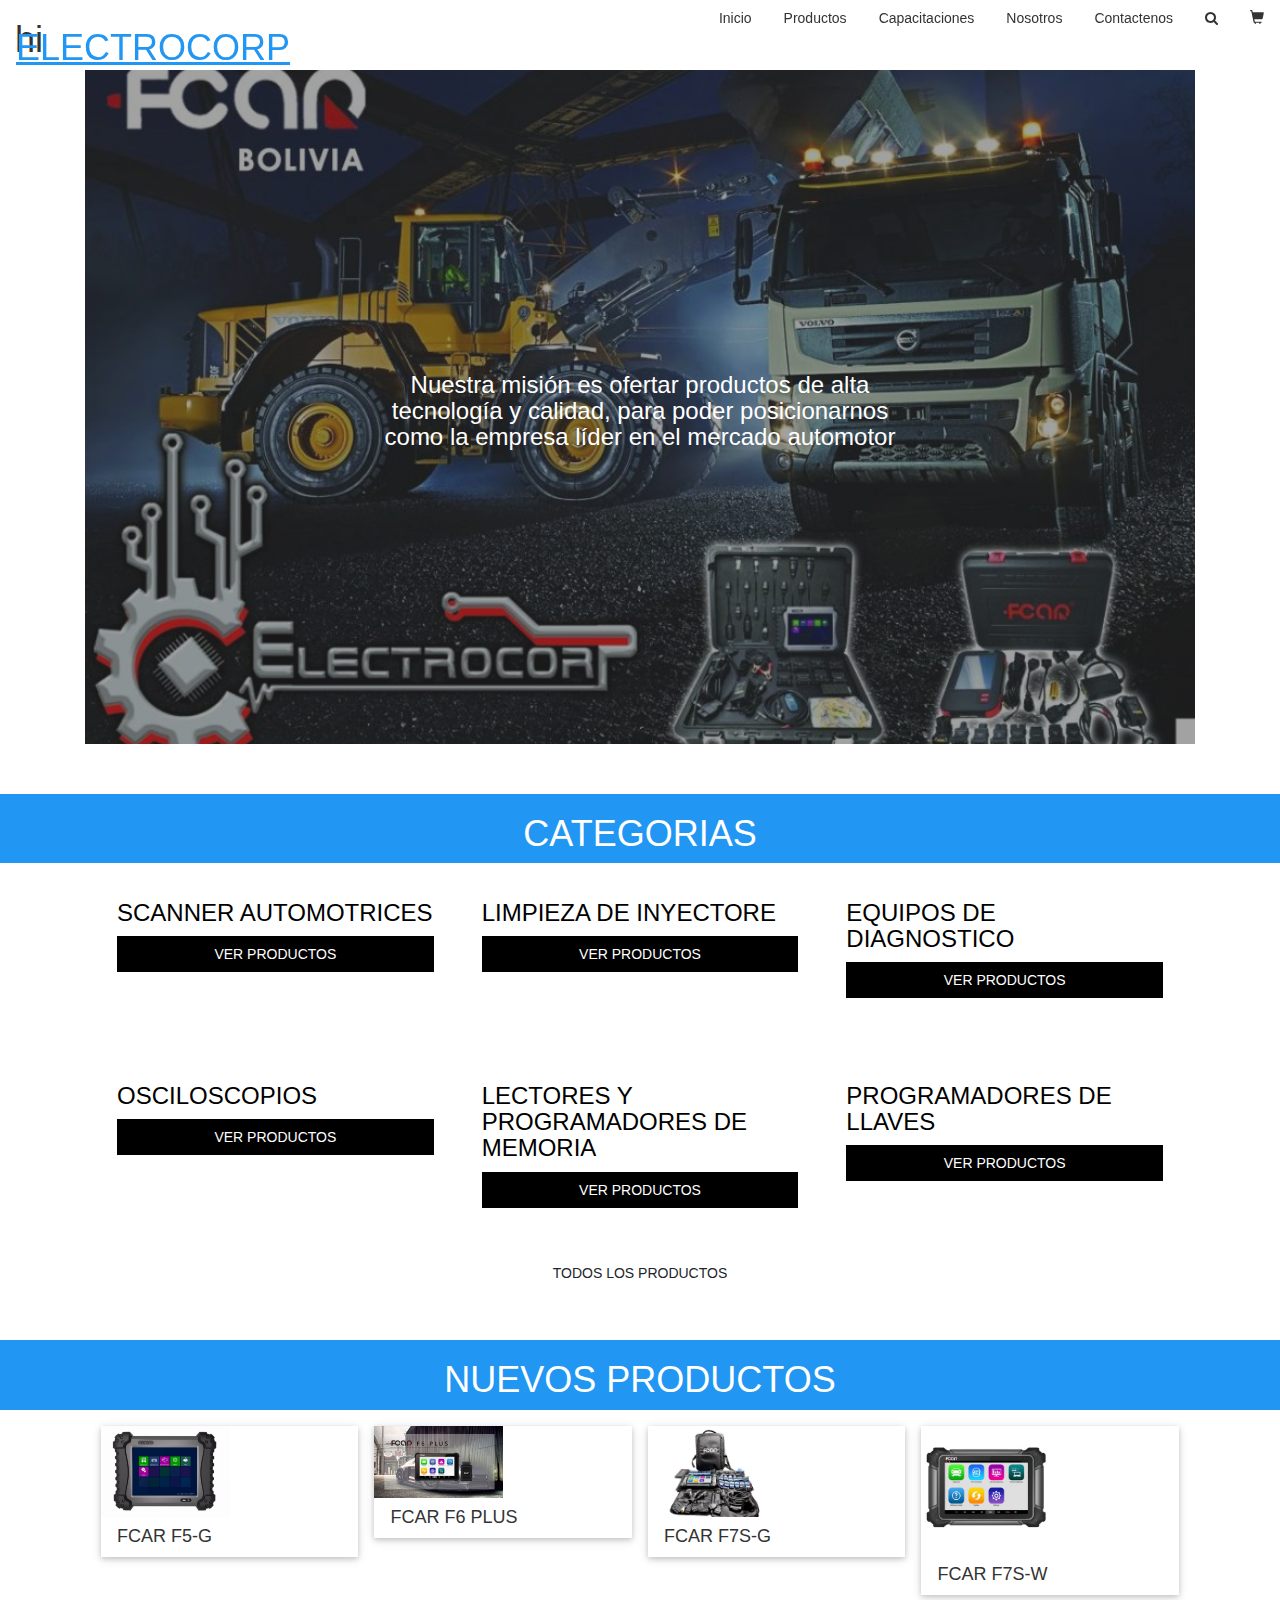
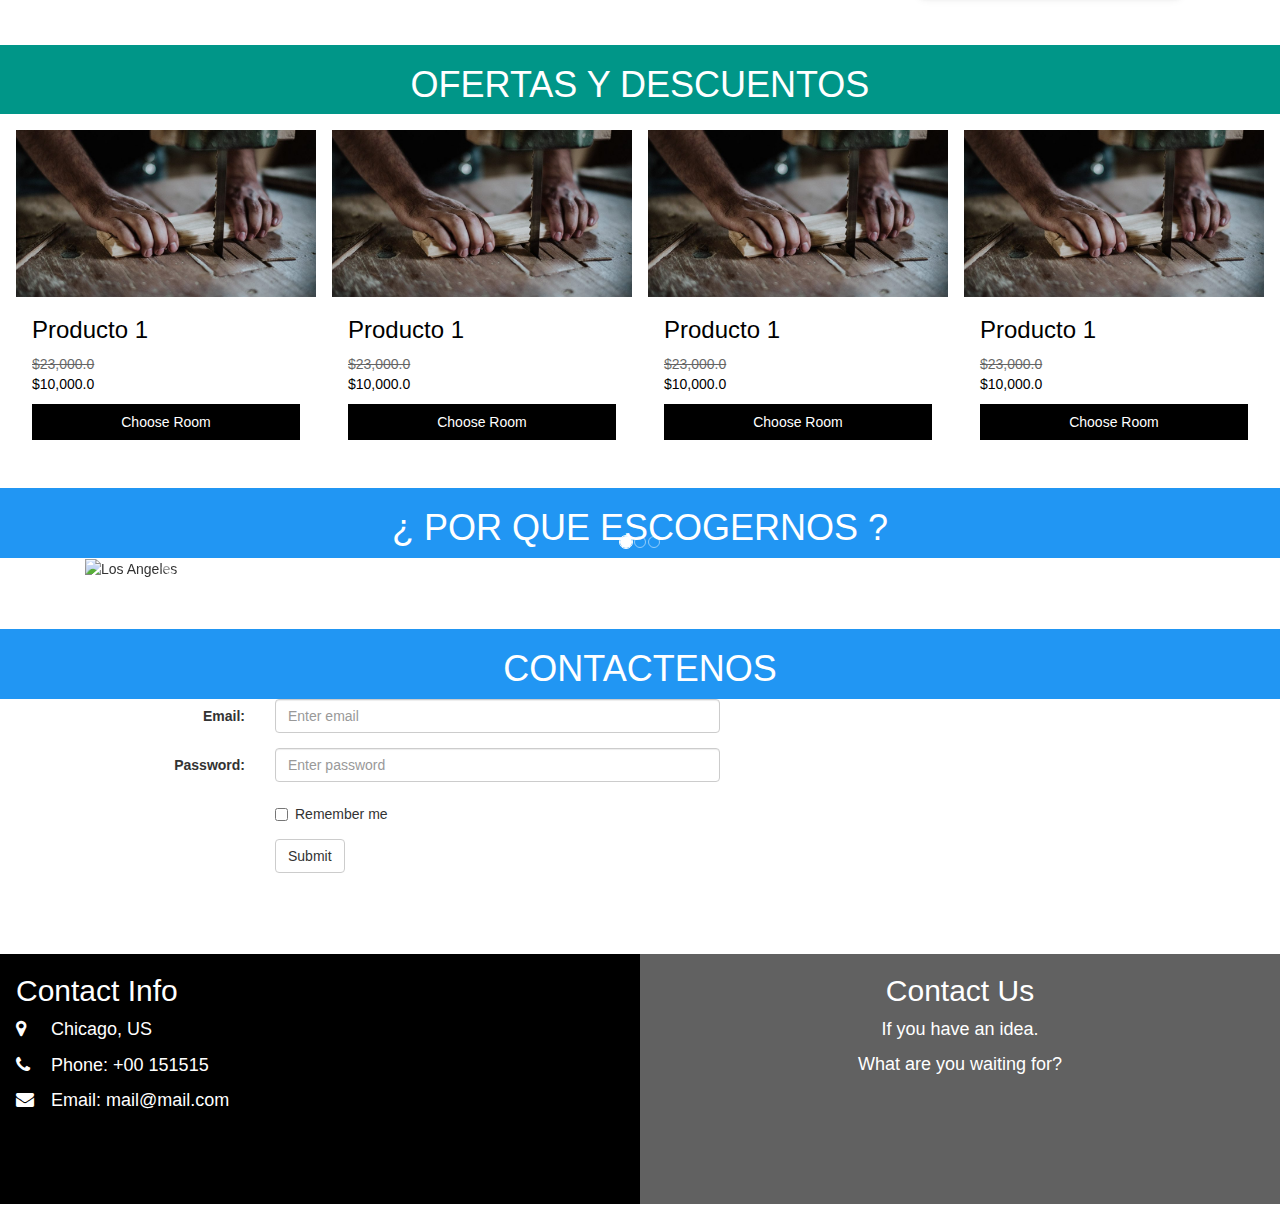
==== index.html @ 618e9567 "agregamos" ====
<!DOCTYPE html>
<html>
<title>Electrocorp</title>
<meta charset="UTF-8">
<meta name="viewport" content="width=device-width, initial-scale=1">
<link rel="icon" href="images/vi.jpg" type="image/x-icon">
<link rel="stylesheet"  href="css/estilos.css">
<link rel="stylesheet" href="https://www.w3schools.com/w3css/4/w3.css">
<link rel="stylesheet" href="https://www.w3schools.com/lib/w3-theme-black.css">
<link rel="stylesheet" href="https://cdnjs.cloudflare.com/ajax/libs/font-awesome/4.7.0/css/font-awesome.min.css">
<link rel="stylesheet" href="https://maxcdn.bootstrapcdn.com/bootstrap/4.5.0/css/bootstrap.min.css">
  <script src="https://ajax.googleapis.com/ajax/libs/jquery/3.5.1/jquery.min.js"></script>
  <script src="https://cdnjs.cloudflare.com/ajax/libs/popper.js/1.16.0/umd/popper.min.js"></script>
  <link rel="stylesheet" href="https://maxcdn.bootstrapcdn.com/bootstrap/4.5.0/css/bootstrap.min.css">
  <script src="https://maxcdn.bootstrapcdn.com/bootstrap/4.5.0/js/bootstrap.min.js"></script>
  <link rel="stylesheet" href="https://maxcdn.bootstrapcdn.com/bootstrap/3.4.1/css/bootstrap.min.css">
 
  <script src="https://maxcdn.bootstrapcdn.com/bootstrap/3.4.1/js/bootstrap.min.js"></script>
  
  
  
  
  <style>
  
  .carousel-inner img {
    width: 100%;
    height: 100%;
  }
  </style>
<body id="myPage">


<div class="w3-top ">
 <div class="w3-bar w3-padding-9 w3-theme-d2 w3-left-align">
  <a class="w3-bar-item w3-button w3-hide-large w3-hide-large w3-right w3-hover-white w3-theme-d2" href="javascript:void(0);" onclick="openNav()"><i class="fa fa-bars"></i></a>

  
  <a href="#" class="w3-bar-item   w3-hover-text-blue"><h1>ELECTROCORP</h1></a>
  
  <a href="#" class="w3-bar-item w3-button w3-hide-small w3-right w3-hover-teal" title="Search"><i class="glyphicon glyphicon-shopping-cart"></i></a>
  <a href="#" class="w3-bar-item w3-button w3-hide-small w3-right w3-hover-teal" title="Search"><i class="fa fa-search"></i></a>

  
  
  <a href="#contact" class="w3-bar-item w3-button w3-hide-small w3-right w3-hover-blue">Contactenos</a>
   <a href="#pricing" class="w3-bar-item w3-button w3-hide-small w3-right w3-hover-blue">Nosotros</a>
    <a href="#pricing" class="w3-bar-item w3-button w3-hide-small w3-right w3-hover-blue">Capacitaciones</a>
   <a href="#work" class="w3-bar-item w3-button w3-hide-small w3-right w3-hover-blue">Productos</a>
     <a href="#team" class="w3-bar-item w3-button w3-hide-small w3-right w3-hover-blue">Inicio</a>
    
  
 </div>

  <!-- Navbar on small screens -->
  <div id="navDemo" class="w3-bar-block w3-theme-d2 w3-hide w3-hide-large w3-hide-medium">
    <a href="#team" class="w3-bar-item w3-button">Team</a>
    <a href="#work" class="w3-bar-item w3-button">Work</a>
    <a href="#pricing" class="w3-bar-item w3-button">Price</a>
    <a href="#contact" class="w3-bar-item w3-button">Contact</a>
    <a href="#" class="w3-bar-item w3-button">Search</a>
  </div>
</div>
<div class="container-fluid">
  <h1>hi</h1>
</div>
       <div class="container">
        <div class="w3-padding-30">
        <header>
         <div class="hero-image">
  <div class="hero-text">
   <h3>Nuestra misión es ofertar productos de alta tecnología y calidad, para poder posicionarnos como la empresa líder en el mercado automotor</h3>
    </div>
</div>
</div>
</header>
       </div>
     <main>
     <div class="w3-center w3-container w3-blue " >
    <h1> CATEGORIAS</h1>
  </div>
  <div class="container">
<div class="w3-row-padding w3-padding-16">
    <div class="w3-third w3-margin-bottom">
        <div class="w3-container w3-white">
        <h3>SCANNER AUTOMOTRICES</h3>
        <button class="w3-button w3-block w3-black w3-margin-bottom">VER PRODUCTOS</button>
      </div>
    </div>
    <div class="w3-third w3-margin-bottom">
        <div class="w3-container w3-white">
        <h3>LIMPIEZA DE INYECTORE</h3>
        <button class="w3-button w3-block w3-black w3-margin-bottom">VER PRODUCTOS</button>
      </div>
    </div>
    <div class="w3-third w3-margin-bottom">
        <div class="w3-container w3-white">
        <h3>EQUIPOS DE DIAGNOSTICO</h3>
        <button class="w3-button w3-block w3-black w3-margin-bottom">VER PRODUCTOS</button>
      </div>
    </div>
</div>
<div class="w3-row-padding w3-padding-16">
    <div class="w3-third w3-margin-bottom">
        <div class="w3-container w3-white">
        <h3>OSCILOSCOPIOS</h3>
        <button class="w3-button w3-block w3-black w3-margin-bottom">VER PRODUCTOS</button>
      </div>
    </div>
    <div class="w3-third w3-margin-bottom">
        <div class="w3-container w3-white">
        <h3>LECTORES Y PROGRAMADORES DE MEMORIA</h3>
        <button class="w3-button w3-block w3-black w3-margin-bottom">VER PRODUCTOS</button>
      </div>
    </div>
    <div class="w3-third w3-margin-bottom">
        <div class="w3-container w3-white ">
        <h3>PROGRAMADORES DE LLAVES</h3>
        <button class="w3-button w3-block w3-black w3-margin-bottom">VER PRODUCTOS</button>
      </div>
    </div>
</div>
<footer class="w3-center w3-white ">
<button class="btn info">TODOS LOS PRODUCTOS</button>
</footer>
</div>
  <div class="w3-center w3-container w3-blue" >
    <h1> NUEVOS PRODUCTOS</h1>
  </div>
  <div class="container">

<div class="w3-row-padding w3-margin-top align-items-center">

<div class="w3-quarter">
<div class="w3-card">
<img src="images/f5.jpg" style="width:50%">
<div class="w3-container">
<h4>FCAR F5-G</h4>
</div>
</div>
</div>

<div class="w3-quarter">
<div class="w3-card">
<img src="images/f6.jpg" style="width:50%">
<div class="w3-container">
<h4>FCAR F6 PLUS</h4>
</div>
</div>
</div>

<div class="w3-quarter">
<div class="w3-card">
<img src="images/mo.jpg"style="width:50%">
<div class="w3-container">
<h4>FCAR F7S-G</h4>
</div>
</div>
</div>
<div class="w3-quarter">
<div class="w3-card">
<img src="images/f7.jpg"style="width:50%">
<div class="w3-container">
<h4>FCAR F7S-W</h4>
</div>
</div>
</div>
</div>
</div>
 <div class="w3-center w3-container w3-teal" >
    <h1> OFERTAS Y DESCUENTOS</h1>
  </div>
<div class="w3-row-padding w3-padding-16">
    <div class="w3-quarter w3-margin-bottom">
      <img src="images/ofer.jpg" alt="Norway" style="width:100%">
      <div class="w3-container w3-white">
        <h3>Producto 1</h3>
        
        <strike class="w3-opacity">$23,000.0</strike>
        <P>$10,000.0</P>
        
        <button class="w3-button w3-block w3-black w3-margin-bottom">Choose Room</button>
      </div>
    </div>
    <div class="w3-quarter w3-margin-bottom">

      <img src="images/ofer.jpg" alt="Norway" style="width:100%">
      
      <div class="w3-container w3-white">
        <h3>Producto 1</h3>
        
        <strike class="w3-opacity">$23,000.0</strike>
        <P>$10,000.0</P>
        
        <button class="w3-button w3-block w3-black w3-margin-bottom">Choose Room</button>
      </div>
    </div>
    <div class="w3-quarter w3-margin-bottom">
      <img src="images/ofer.jpg" alt="Norway" style="width:100%">
      <div class="w3-container w3-white">
        <h3>Producto 1</h3>
        
        <strike class="w3-opacity">$23,000.0</strike>
        <P>$10,000.0</P>
       
        <button class="w3-button w3-block w3-black w3-margin-bottom">Choose Room</button>
      </div>
    </div>
    <div class="w3-quarter w3-margin-bottom">
      <img src="images/ofer.jpg" alt="Norway" style="width:100%">
      <div class="w3-container w3-white">
        <h3>Producto 1</h3>
        
        <strike class="w3-opacity">$23,000.0</strike>
        <P>$10,000.0</P>
        
        <button class="w3-button w3-block w3-black w3-margin-bottom">Choose Room</button>
      </div>
    </div>
</div>
<div class="w3-center w3-container w3-blue" >
    <h1> ¿ POR QUE ESCOGERNOS ?</h1>
  </div>
  <div class="container-fluid">
    
  </div>



<div class="container">
<div id="demo" class="carousel slide" data-ride="carousel">
  <ul class="carousel-indicators">
    <li data-target="#demo" data-slide-to="0" class="active"></li>
    <li data-target="#demo" data-slide-to="1"></li>
    <li data-target="#demo" data-slide-to="2"></li>
  </ul>
  <div class="carousel-inner">
    <div class="carousel-item active">
      <img src="images/f75.png" alt="Los Angeles" width="1100" height="500">
      <div class="carousel-caption">
        <h3>Los Angeles</h3>
        <p>We had such a great time in LA!</p>
      </div>   
    </div>
    <div class="carousel-item">
      <img src="images/h.jpg" alt="Chicago" width="1100" height="500">
      <div class="carousel-caption">
        <h3>Chicago</h3>
        <p>Thank you, Chicago!</p>
      </div>   
    </div>
    <div class="carousel-item">
      <img src="images/x.jpg" alt="New York" width="1100" height="500">
      <div class="carousel-caption">
        <h3>New York</h3>
        <p>We love the Big Apple!</p>
      </div>   
    </div>
  </div>
  <a class="carousel-control-prev" href="#demo" data-slide="prev">
    <span class="carousel-control-prev-icon"></span>
  </a>
  <a class="carousel-control-next" href="#demo" data-slide="next">
    <span class="carousel-control-next-icon"></span>
  </a>
</div>
</div>
<div class="w3-center w3-container w3-blue " >
    <h1> CONTACTENOS</h1>
  </div>
  <div class="container">
  
  <form class="form-horizontal" action="/action_page.php" >
    <div class="form-group">
      <label class="control-label col-sm-2" for="email">Email:</label>
      <div class="col-sm-5">
        <input type="email" class="form-control" id="email" placeholder="Enter email" name="email">
      </div>
    </div>
    <div class="form-group">
      <label class="control-label col-sm-2" for="pwd">Password:</label>
      <div class="col-sm-5">          
        <input type="password" class="form-control" id="pwd" placeholder="Enter password" name="pwd">
      </div>
    </div>
    <div class="form-group">        
      <div class="col-sm-offset-2 col-sm-5">
        <div class="checkbox">
          <label><input type="checkbox" name="remember"> Remember me</label>
        </div>
      </div>
    </div>
    <div class="form-group">        
      <div class="col-sm-offset-2 col-sm-10">
        <button type="submit" class="btn btn-default">Submit</button>
      </div>
    </div>
  </form>

</div>
<div class="w3-row w3-section">
  <div class="w3-half w3-container w3-black w3-large" style="height:250px">
    <h2>Contact Info</h2>
    <p><i class="fa fa-map-marker" style="width:30px"></i> Chicago, US</p>
    <p><i class="fa fa-phone" style="width:30px"></i> Phone: +00 151515</p>
    <p><i class="fa fa-envelope" style="width:30px"> </i> Email: mail@mail.com</p>
  </div>
  <div class="w3-half w3-center w3-large w3-dark-grey w3-text-white" style="height:250px">
    <h2>Contact Us</h2>
    <p>If you have an idea.</p>
    <p>What are you waiting for?</p>
  </div>
  
</div>


<script>
// Script for side navigation
function w3_open() {
  var x = document.getElementById("mySidebar");
  x.style.width = "300px";
  x.style.paddingTop = "10%";
  x.style.display = "block";
}

// Close side navigation
function w3_close() {
  document.getElementById("mySidebar").style.display = "none";
}

// Used to toggle the menu on smaller screens when clicking on the menu button
function openNav() {
  var x = document.getElementById("navDemo");
  if (x.className.indexOf("w3-show") == -1) {
    x.className += " w3-show";
  } else { 
    x.className = x.className.replace(" w3-show", "");
  }
}
</script>

</body>
</html>
---- css/estilos.css ----
.body {
  margin: 2;
  font-family: Arial;
}
.header {
  margin: 0;
  font-family: Arial, Helvetica, sans-serif;
}
.h1{
   max-width: 1000px;
  margin: auto;
}

.hero-image {
  background-image: url('../images/ero.jpeg');
  background-color: #cccccc;
  height: 674px;
  background-position: center;
  background-repeat: no-repeat;
  background-size: cover;
  position: relative;
  opacity: 0.9;
 
}
.hero-image:before {
  content:'';
  position: absolute;
        top: 0;
  bottom: 0;
  left: 0;
  right: 0;
  background-color: rgba(0,0,0,0.4);
  
}


.info{
  background-color: #2196F3;} /* Blue */
.info:hover {background: #0b7dda;
}
.hero-text {
  text-align: center;
  position: absolute;
  top: 50%;
  left: 50%;
  transform: translate(-50%, -50%);
  color: white;
}
.carousel-inner img {
    width: 100%;
    height: 100%;
  }
.container {
  padding-bottom: 50px;
}
.text-block img {
  font-family: Arial;
  position: absolute;
  bottom: 20px;
  right: 20px;
  background-color: orange;
  color: white;
  padding-left: 20px;
  padding-right: 20px;
}
/* image */
.column {
  
  float: left;
  width: 25%;
  padding: 8px;
}


.column img {

  opacity: 0.8; 
  cursor: pointer; 
}

.column img:hover {
  opacity: 1;
  transform: scale(1.2);
}


.row:after {
  content: "";
  display: table;
  clear: both;
}
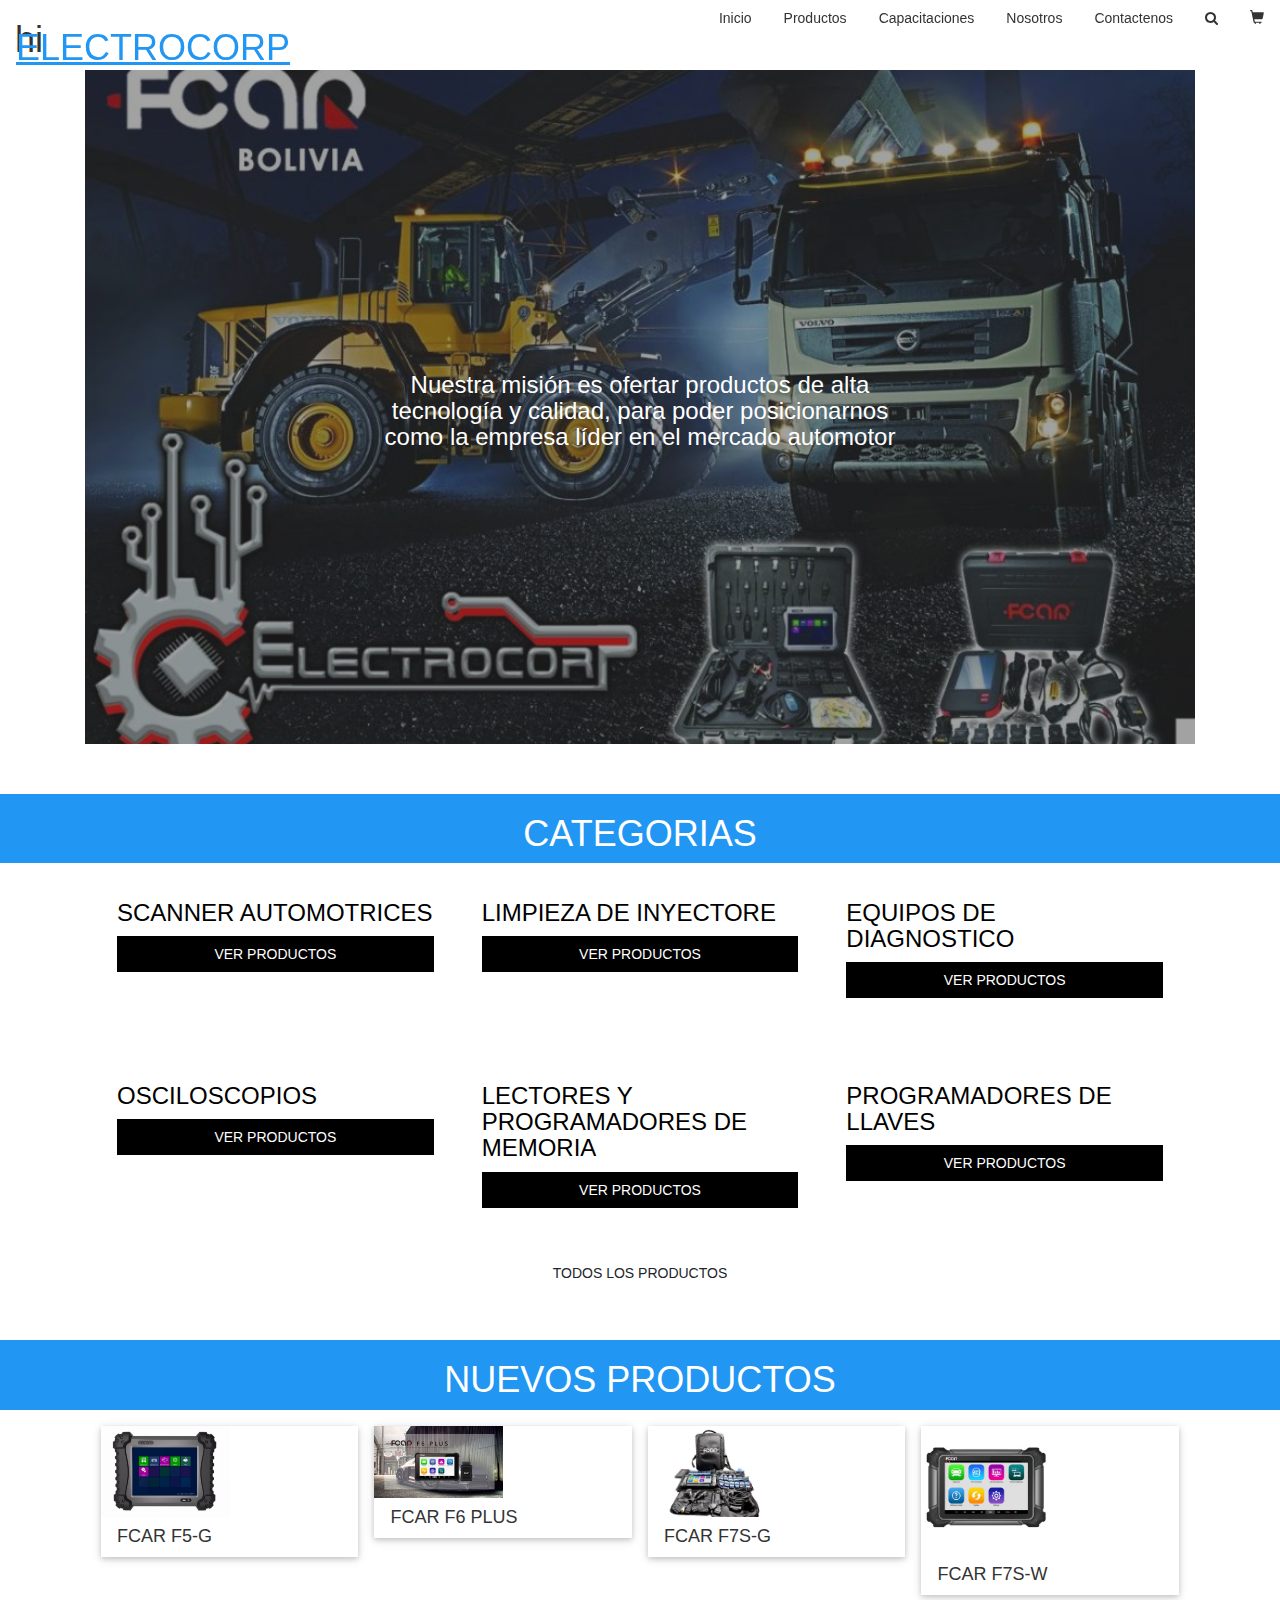
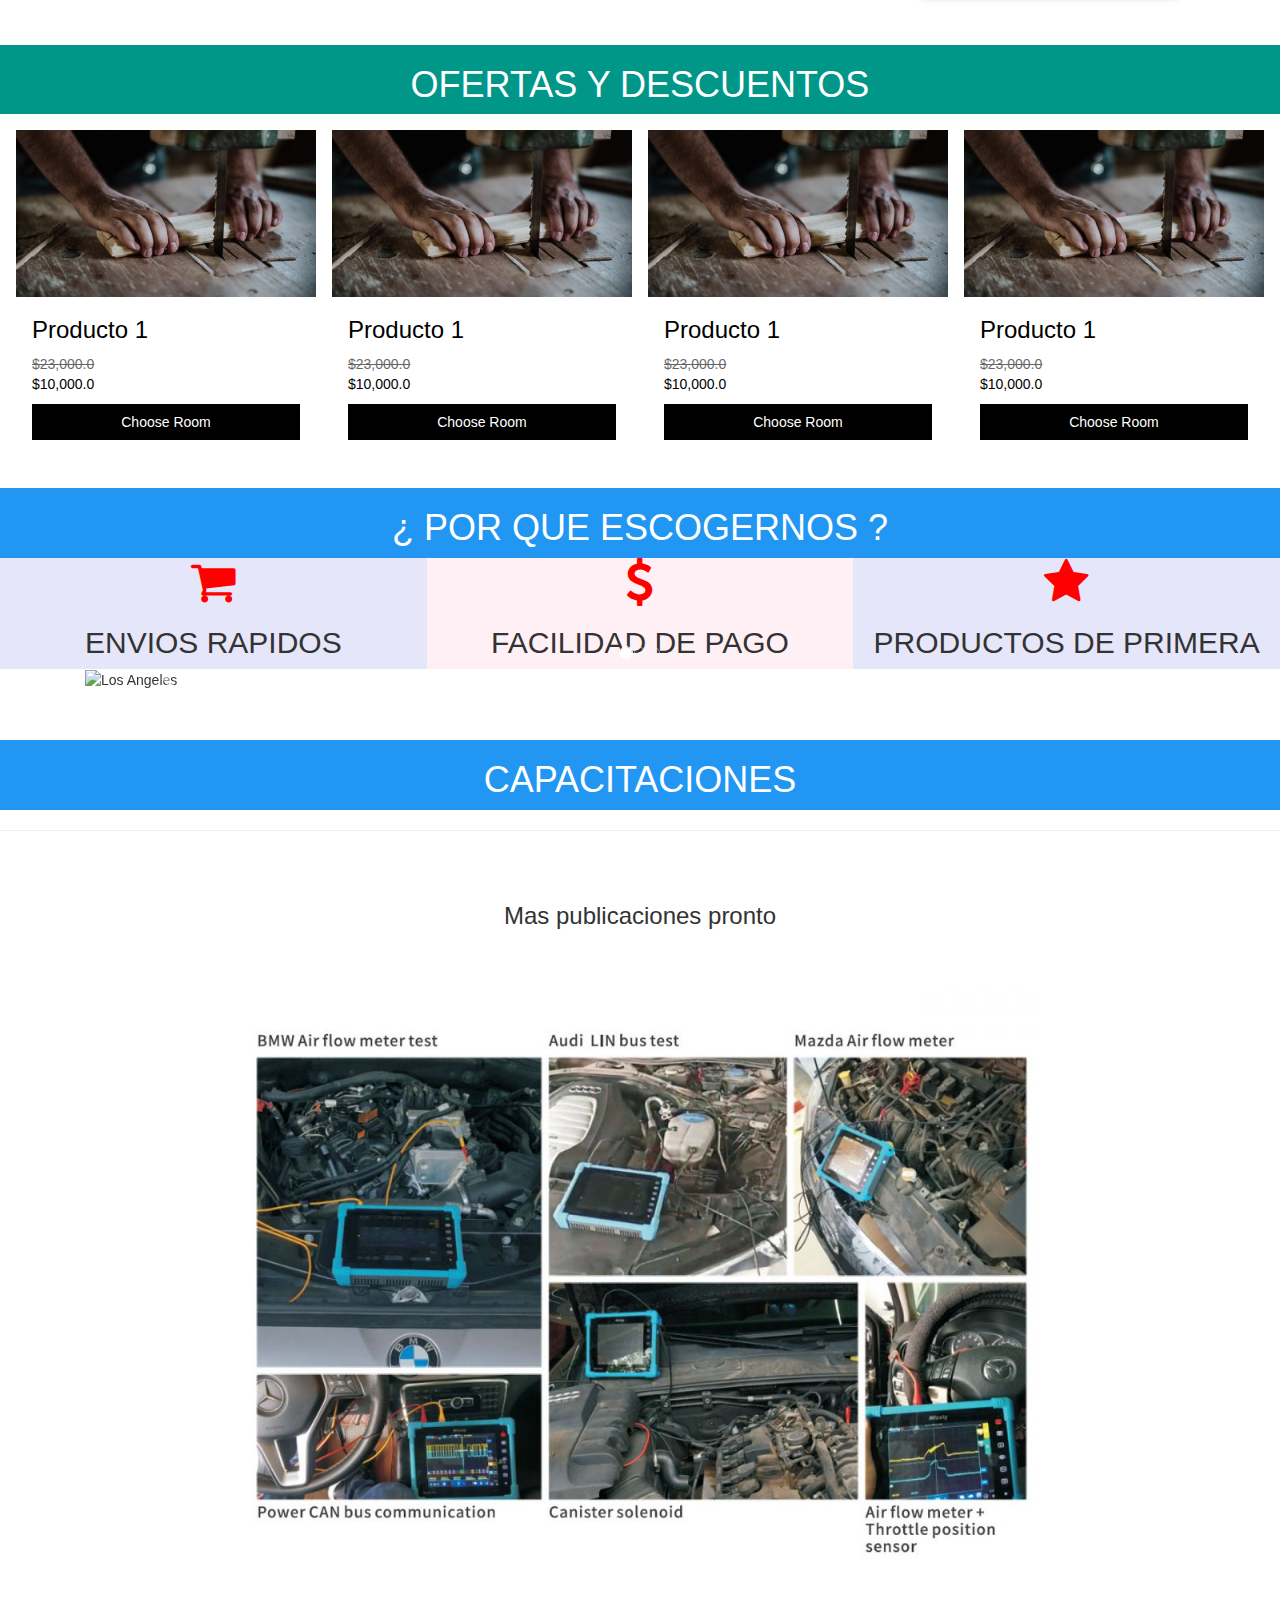
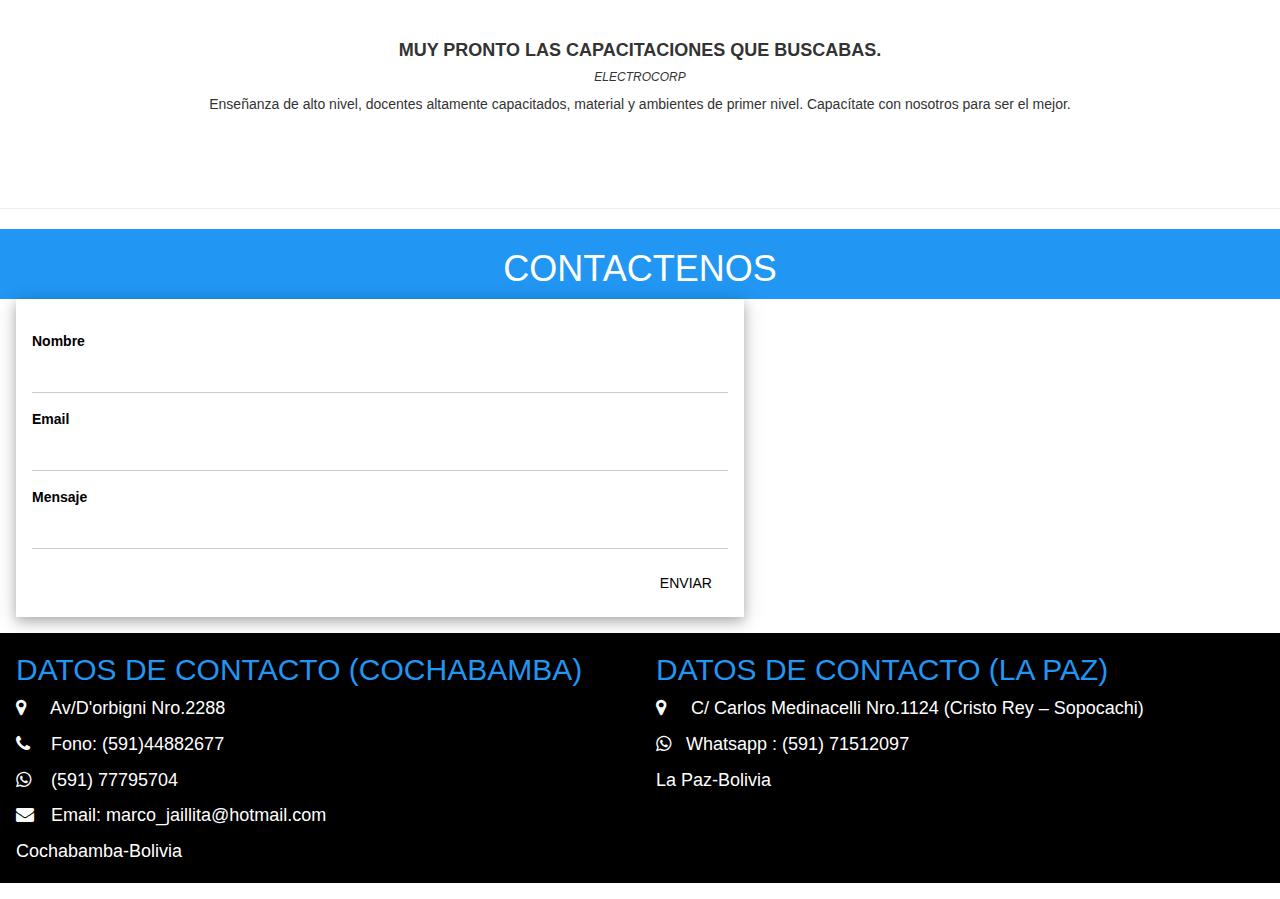
==== commit 0c90692f: "--E1--" ====
--- a/index.html
+++ b/index.html
@@ -14,9 +14,8 @@
   <link rel="stylesheet" href="https://maxcdn.bootstrapcdn.com/bootstrap/4.5.0/css/bootstrap.min.css">
   <script src="https://maxcdn.bootstrapcdn.com/bootstrap/4.5.0/js/bootstrap.min.js"></script>
   <link rel="stylesheet" href="https://maxcdn.bootstrapcdn.com/bootstrap/3.4.1/css/bootstrap.min.css">
- 
   <script src="https://maxcdn.bootstrapcdn.com/bootstrap/3.4.1/js/bootstrap.min.js"></script>
-  
+
   
   
   
@@ -43,10 +42,10 @@
   
   
   <a href="#contact" class="w3-bar-item w3-button w3-hide-small w3-right w3-hover-blue">Contactenos</a>
-   <a href="#pricing" class="w3-bar-item w3-button w3-hide-small w3-right w3-hover-blue">Nosotros</a>
-    <a href="#pricing" class="w3-bar-item w3-button w3-hide-small w3-right w3-hover-blue">Capacitaciones</a>
-   <a href="#work" class="w3-bar-item w3-button w3-hide-small w3-right w3-hover-blue">Productos</a>
-     <a href="#team" class="w3-bar-item w3-button w3-hide-small w3-right w3-hover-blue">Inicio</a>
+   <a href="nosotros.html" class="w3-bar-item w3-button w3-hide-small w3-right w3-hover-blue">Nosotros</a>
+    <a href="#capa" class="w3-bar-item w3-button w3-hide-small w3-right w3-hover-blue">Capacitaciones</a>
+   <a href="productos.html" class="w3-bar-item w3-button w3-hide-small w3-right w3-hover-blue">Productos</a>
+     <a href="index.html" class="w3-bar-item w3-button w3-hide-small w3-right w3-hover-blue">Inicio</a>
     
   
  </div>
@@ -54,8 +53,8 @@
   <!-- Navbar on small screens -->
   <div id="navDemo" class="w3-bar-block w3-theme-d2 w3-hide w3-hide-large w3-hide-medium">
     <a href="#team" class="w3-bar-item w3-button">Team</a>
-    <a href="#work" class="w3-bar-item w3-button">Work</a>
-    <a href="#pricing" class="w3-bar-item w3-button">Price</a>
+    <a href="productos" class="w3-bar-item w3-button">Work</a>
+    <a href="nosotros" class="w3-bar-item w3-button">Nosotros</a>
     <a href="#contact" class="w3-bar-item w3-button">Contact</a>
     <a href="#" class="w3-bar-item w3-button">Search</a>
   </div>
@@ -221,7 +220,20 @@
     <h1> ¿ POR QUE ESCOGERNOS ?</h1>
   </div>
   <div class="container-fluid">
-    
+    <div class="row">
+    <div class="col-sm-4 w3-center" style="background-color:lavender;">
+      <i class="fa fa-shopping-cart" style="font-size:48px;color:red"></i>
+      <h2>ENVIOS RAPIDOS</h2>
+    </div>
+    <div class="col-sm-4 w3-center" style="background-color:lavenderblush;">
+      <i class="fa fa-dollar" style="font-size:48px;color:red"></i>
+      <h2>FACILIDAD DE PAGO</h2>
+    </div>
+    <div class="col-sm-4 w3-center" style="background-color:lavender;">
+      <i class="fa fa-star checked"style="font-size:48px;color:red"></i>
+      <h2>PRODUCTOS DE PRIMERA</h2>
+    </div>
+  </div>
   </div>
 
 
@@ -237,21 +249,21 @@
     <div class="carousel-item active">
       <img src="images/f75.png" alt="Los Angeles" width="1100" height="500">
       <div class="carousel-caption">
-        <h3>Los Angeles</h3>
+        <h3>Curso</h3>
         <p>We had such a great time in LA!</p>
       </div>   
     </div>
     <div class="carousel-item">
       <img src="images/h.jpg" alt="Chicago" width="1100" height="500">
       <div class="carousel-caption">
-        <h3>Chicago</h3>
+        <h3>Curso</h3>
         <p>Thank you, Chicago!</p>
       </div>   
     </div>
     <div class="carousel-item">
       <img src="images/x.jpg" alt="New York" width="1100" height="500">
       <div class="carousel-caption">
-        <h3>New York</h3>
+        <h3>Curso</h3>
         <p>We love the Big Apple!</p>
       </div>   
     </div>
@@ -265,49 +277,77 @@
 </div>
 </div>
 <div class="w3-center w3-container w3-blue " >
+    <h1> CAPACITACIONES</h1>
+  </div>
+ <hr id="capa">
+
+  <!-- About Section -->
+  <div class="w3-container w3-padding-32 w3-center">  
+    <h3>Mas publicaciones pronto</h3><br>
+    <img src="images/c.jpg" alt="Me" class="w3-image" style="display:block;margin:auto" width="800" height="533">
+    <div class="w3-padding-32">
+      <h4><b>MUY PRONTO LAS CAPACITACIONES QUE BUSCABAS.
+</b></h4>
+      <h6><i>ELECTROCORP</i></h6>
+      <p>Enseñanza de alto nivel, docentes altamente capacitados, material y ambientes de primer nivel.
+
+Capacítate con nosotros para ser el mejor.
+</p>
+    </div>
+  </div>
+  <hr>
+<div class="w3-center w3-container w3-blue " >
     <h1> CONTACTENOS</h1>
   </div>
-  <div class="container">
-  
-  <form class="form-horizontal" action="/action_page.php" >
-    <div class="form-group">
-      <label class="control-label col-sm-2" for="email">Email:</label>
-      <div class="col-sm-5">
-        <input type="email" class="form-control" id="email" placeholder="Enter email" name="email">
-      </div>
-    </div>
-    <div class="form-group">
-      <label class="control-label col-sm-2" for="pwd">Password:</label>
-      <div class="col-sm-5">          
-        <input type="password" class="form-control" id="pwd" placeholder="Enter password" name="pwd">
-      </div>
-    </div>
-    <div class="form-group">        
-      <div class="col-sm-offset-2 col-sm-5">
-        <div class="checkbox">
-          <label><input type="checkbox" name="remember"> Remember me</label>
-        </div>
-      </div>
-    </div>
-    <div class="form-group">        
-      <div class="col-sm-offset-2 col-sm-10">
-        <button type="submit" class="btn btn-default">Submit</button>
-      </div>
-    </div>
-  </form>
+  <div class="hero-images">
+   
+  
+ <!-- Contact Container -->
+<div class="w3-container w3-padding-50 w3-theme-l5" id="contact">
+  <div class="w3-row">
+   
+    <div class="w3-col m7">
+      <form class="w3-container w3-card-4 w3-padding-16 w3-white" action="/action_page.php" target="_blank">
+      <div class="w3-section">      
+        <label>Nombre</label>
+        <input class="w3-input" type="text" name="Name" required>
+      </div>
+      <div class="w3-section">      
+        <label>Email</label>
+        <input class="w3-input" type="text" name="Email" required>
+      </div>
+      <div class="w3-section">      
+        <label>Mensaje</label>
+        <input class="w3-input" type="text" name="Message" required>
+      </div>  
+      
+      <button type="submit" class="w3-button w3-right w3-theme">ENVIAR</button>
+      </form>
+    </div>
+  </div>
+</div>
 
 </div>
 <div class="w3-row w3-section">
   <div class="w3-half w3-container w3-black w3-large" style="height:250px">
-    <h2>Contact Info</h2>
-    <p><i class="fa fa-map-marker" style="width:30px"></i> Chicago, US</p>
-    <p><i class="fa fa-phone" style="width:30px"></i> Phone: +00 151515</p>
-    <p><i class="fa fa-envelope" style="width:30px"> </i> Email: mail@mail.com</p>
-  </div>
-  <div class="w3-half w3-center w3-large w3-dark-grey w3-text-white" style="height:250px">
-    <h2>Contact Us</h2>
-    <p>If you have an idea.</p>
-    <p>What are you waiting for?</p>
+    <div class="w3-text-blue">
+    <h2>DATOS DE CONTACTO (COCHABAMBA)</h2>
+  </div>
+    <p><i class="fa fa-map-marker" style="width:30px"></i> Av/D'orbigni Nro.2288</p>
+    <p><i class="fa fa-phone" style="width:30px"></i> Fono: (591)44882677</p>
+    <p><i class="fa fa-whatsapp" style="width:30px"></i>  (591) 77795704</p>
+    <p><i class="fa fa-envelope" style="width:30px"> </i> Email: marco_jaillita@hotmail.com</p>
+    <p>Cochabamba-Bolivia</p>
+  </div>
+  <div class="w3-half w3-container w3-large w3-black w3-text-white" style="height:250px">
+    <div class="w3-text-blue">
+    <h2>DATOS DE CONTACTO (LA PAZ)</h2>
+  </div>
+    <p><i class="fa fa-map-marker" style="width:30px"></i> C/ Carlos Medinacelli Nro.1124
+(Cristo Rey – Sopocachi)</p>
+<p><i class="fa fa-whatsapp" style="width:30px"></i>Whatsapp : (591) 71512097</p>
+    
+    <p>La Paz-Bolivia</p>
   </div>
   
 </div>
